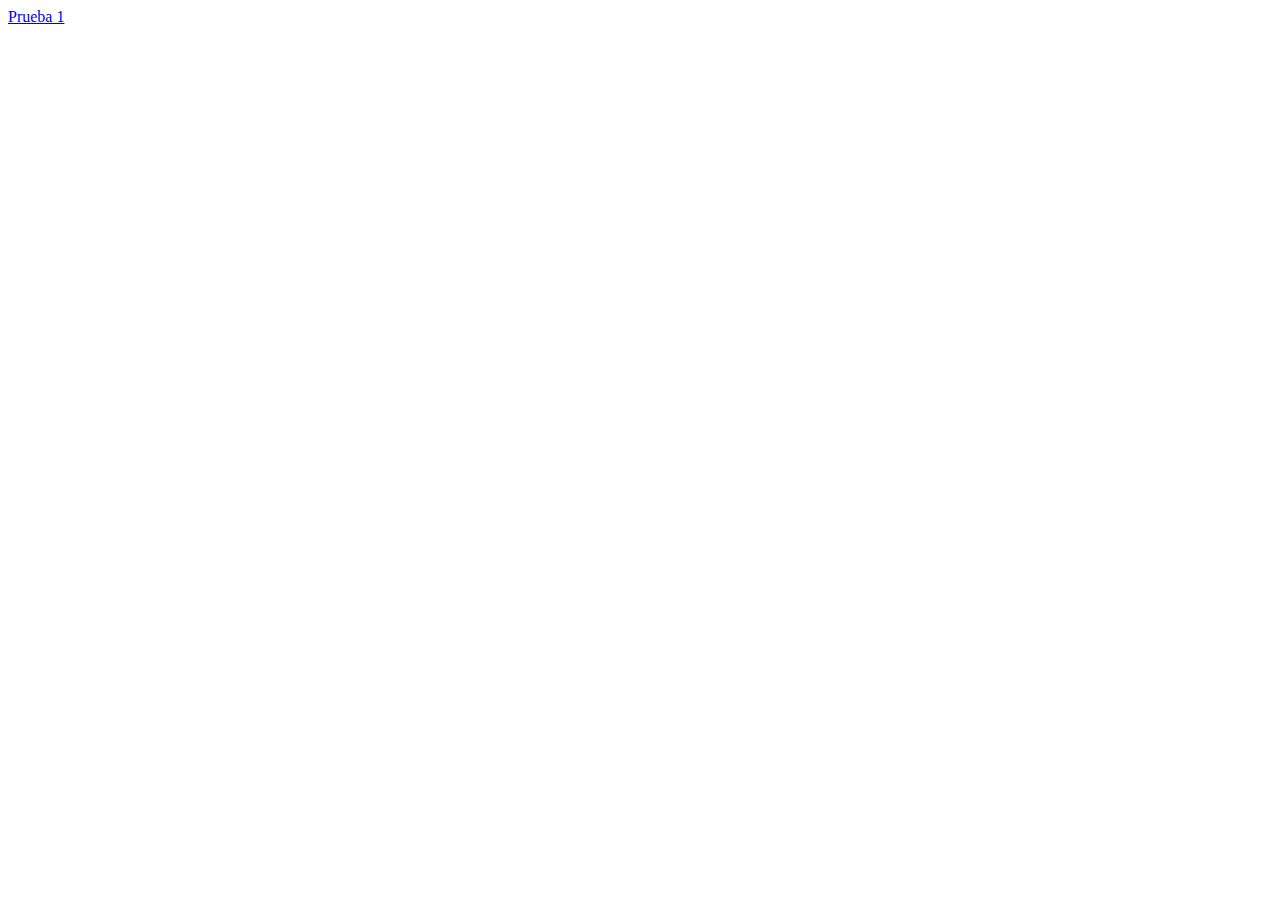
==== index.html @ 4e98b775 "Indice actualizado" ====
<!DOCTYPE html>
<html lang="en">
<head>
    <meta charset="UTF-8">
    <meta http-equiv="X-UA-Compatible" content="IE=edge">
    <meta name="viewport" content="width=device-width, initial-scale=1.0">
    <title>Hola Món</title>
    <!--Import Library-->
    <link rel="stylesheet" href="css/style.css">
    <script src="js/utils.js"></script>
</head>
<body>
    <a href="simple.html">Prueba 1</a>
    
</body>
</html>
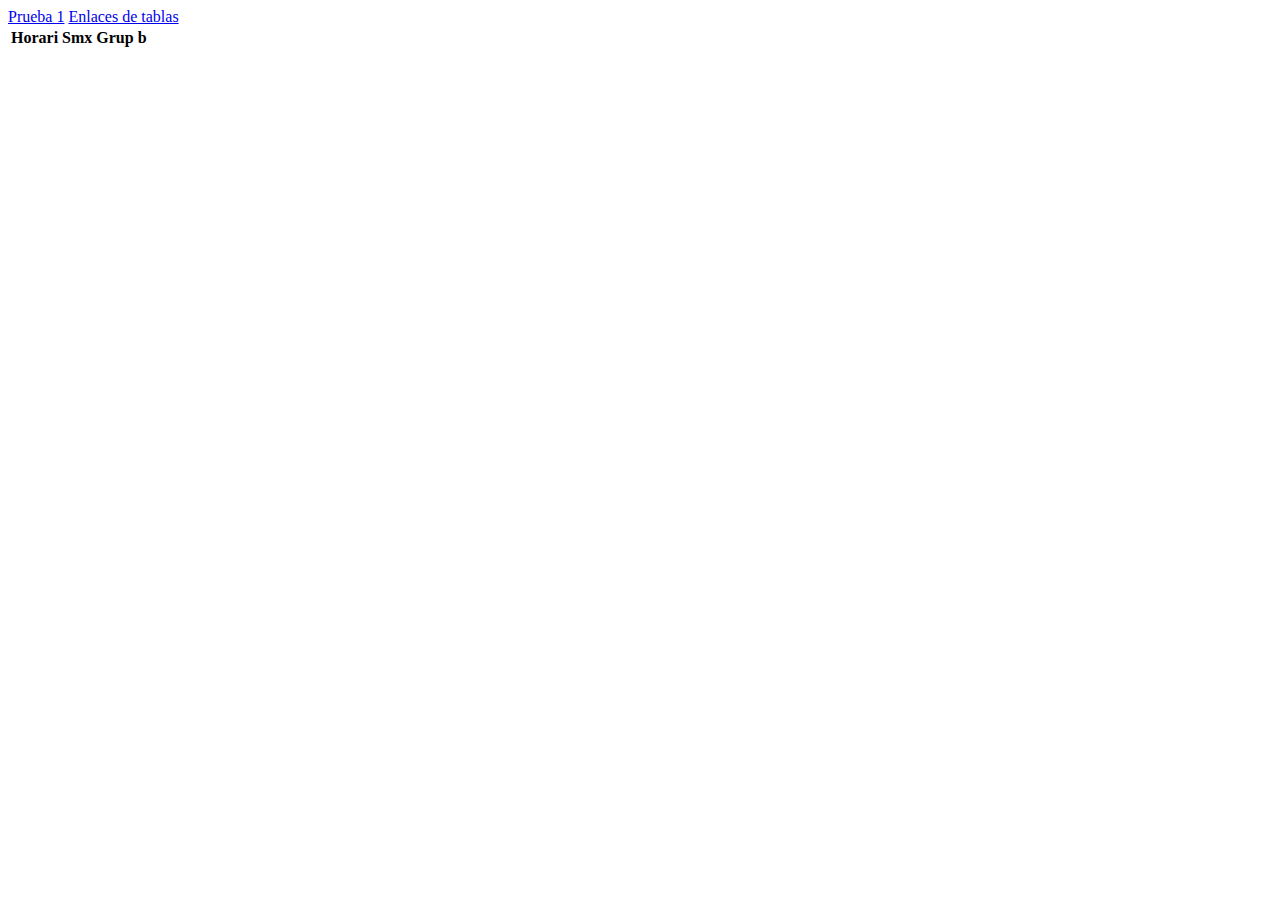
==== commit 6c34d041: "Tablas CSS" ====
--- a/index.html
+++ b/index.html
@@ -6,11 +6,25 @@
     <meta name="viewport" content="width=device-width, initial-scale=1.0">
     <title>Hola Món</title>
     <!--Import Library-->
-    <link rel="stylesheet" href="css/style.css">
     <script src="js/utils.js"></script>
 </head>
 <body>
     <a href="simple.html">Prueba 1</a>
-    
+    <a href="/tabla.html">Enlaces de tablas</a>
+
+<table>
+<thead>
+    <th>Horari Smx Grup b</th>
+        
+
+</thead>
+
+<tbody>
+
+
+
+</tbody>
+
+</table>  
 </body>
 </html>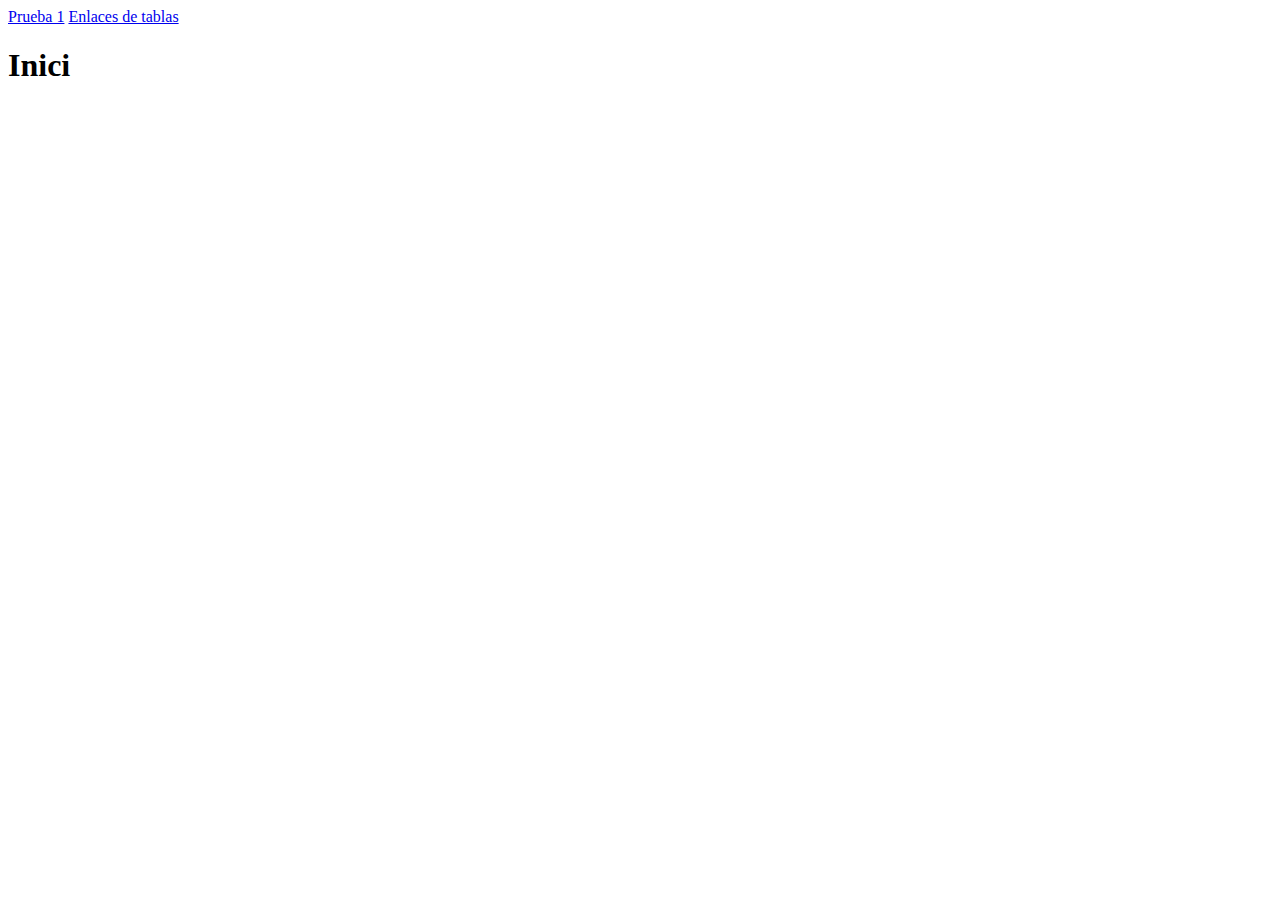
==== commit a50fef8e: "Index Fix" ====
--- a/index.html
+++ b/index.html
@@ -10,21 +10,12 @@
 </head>
 <body>
     <a href="simple.html">Prueba 1</a>
-    <a href="/tabla.html">Enlaces de tablas</a>
+    <a href="tabla.html">Enlaces de tablas</a>
 
-<table>
-<thead>
-    <th>Horari Smx Grup b</th>
+<h1>Inici</h1>
         
 
-</thead>
 
-<tbody>
-
-
-
-</tbody>
-
-</table>  
+  
 </body>
 </html>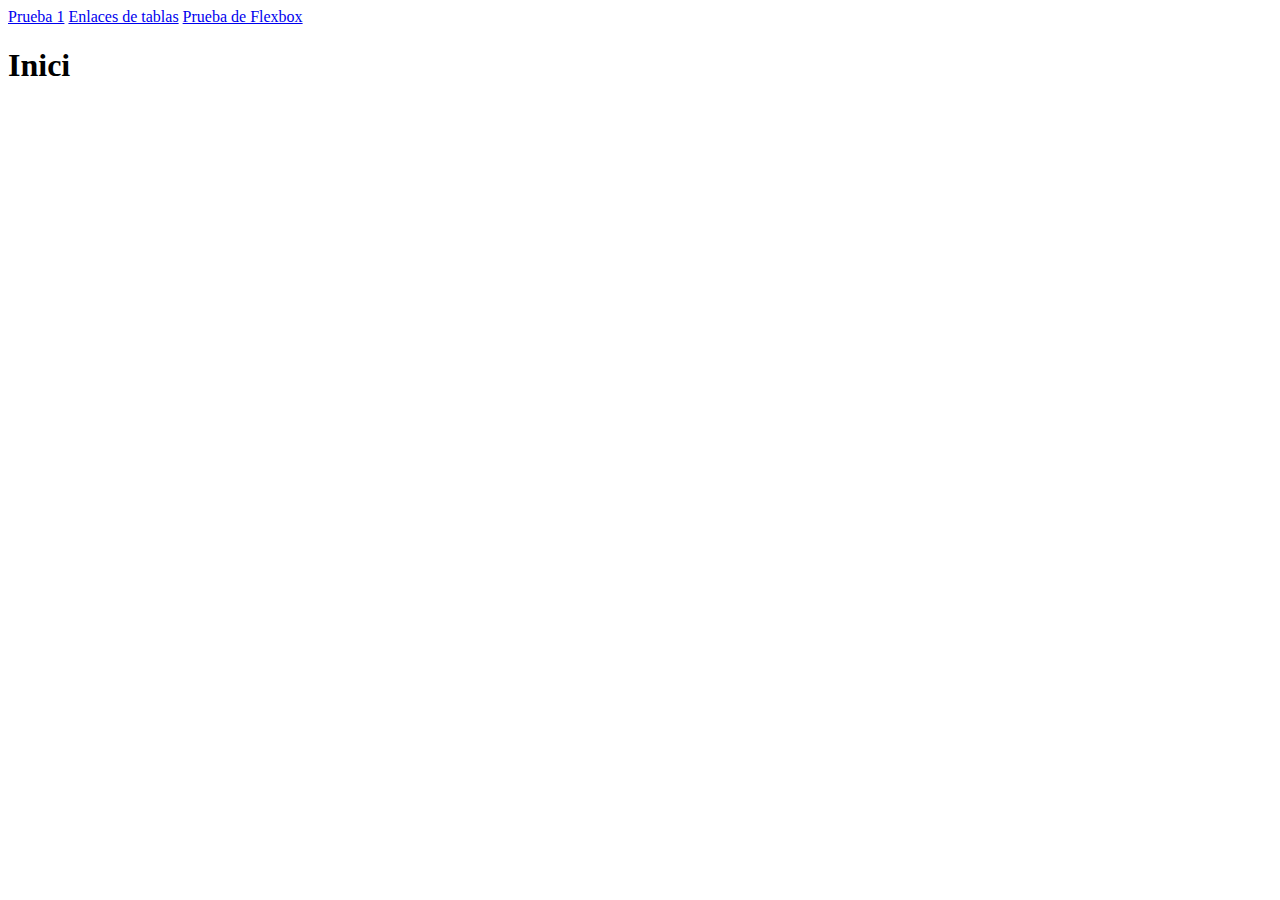
==== commit 72fb2023: "index" ====
--- a/index.html
+++ b/index.html
@@ -5,12 +5,16 @@
     <meta http-equiv="X-UA-Compatible" content="IE=edge">
     <meta name="viewport" content="width=device-width, initial-scale=1.0">
     <title>Hola Món</title>
+    <link rel="stylesheet" href=""
     <!--Import Library-->
     <script src="js/utils.js"></script>
 </head>
 <body>
-    <a href="simple.html">Prueba 1</a>
-    <a href="tabla.html">Enlaces de tablas</a>
+
+    <a href="simple.html" class="selecciona">Prueba 1</a>
+    <a href="tabla.html" class="selecciona">Enlaces de tablas</a>
+    <a href="flexbox.html"class="selecciona">Prueba de Flexbox</a>
+    
 
 <h1>Inici</h1>
         
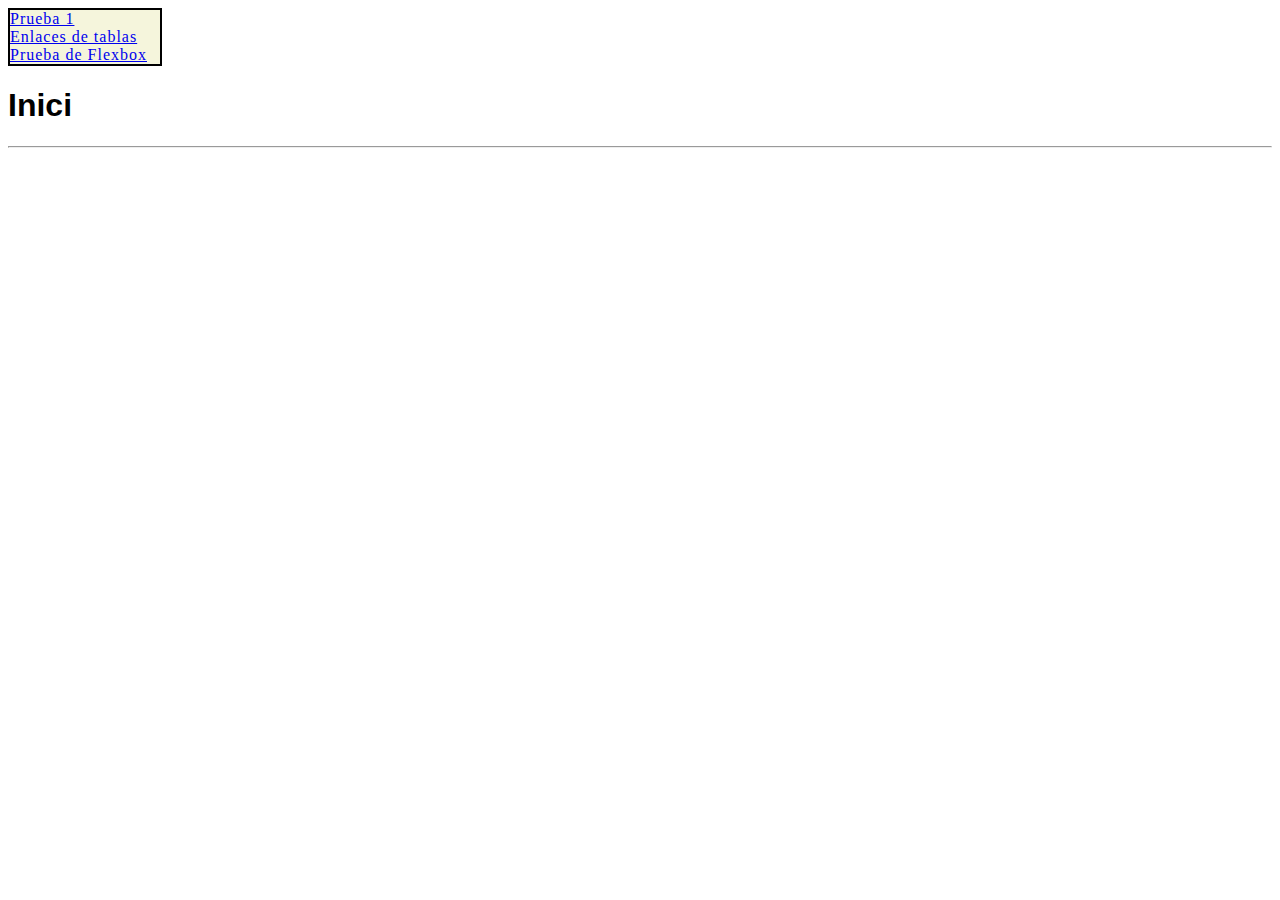
==== commit 5f457b39: "Index" ====
--- a/index.html
+++ b/index.html
@@ -5,18 +5,19 @@
     <meta http-equiv="X-UA-Compatible" content="IE=edge">
     <meta name="viewport" content="width=device-width, initial-scale=1.0">
     <title>Hola Món</title>
-    <link rel="stylesheet" href=""
+    <link rel="stylesheet" href="css/Index.css"
     <!--Import Library-->
     <script src="js/utils.js"></script>
 </head>
 <body>
-
+<div>
     <a href="simple.html" class="selecciona">Prueba 1</a>
     <a href="tabla.html" class="selecciona">Enlaces de tablas</a>
     <a href="flexbox.html"class="selecciona">Prueba de Flexbox</a>
     
-
+</div>
 <h1>Inici</h1>
+<hr>
         
 
 
--- a/css/Index.css
+++ b/css/Index.css
@@ -0,0 +1,17 @@
+div {
+    text-align:left;
+    color: wheat;
+    border: 2px black solid;
+    background-color: beige;
+    letter-spacing:1px ;
+    display: grid;
+    width: 150px;
+
+}
+
+h1 {
+
+
+    color: black;
+    font-family: 'Segoe UI', Tahoma, Geneva, Verdana, sans-serif;
+}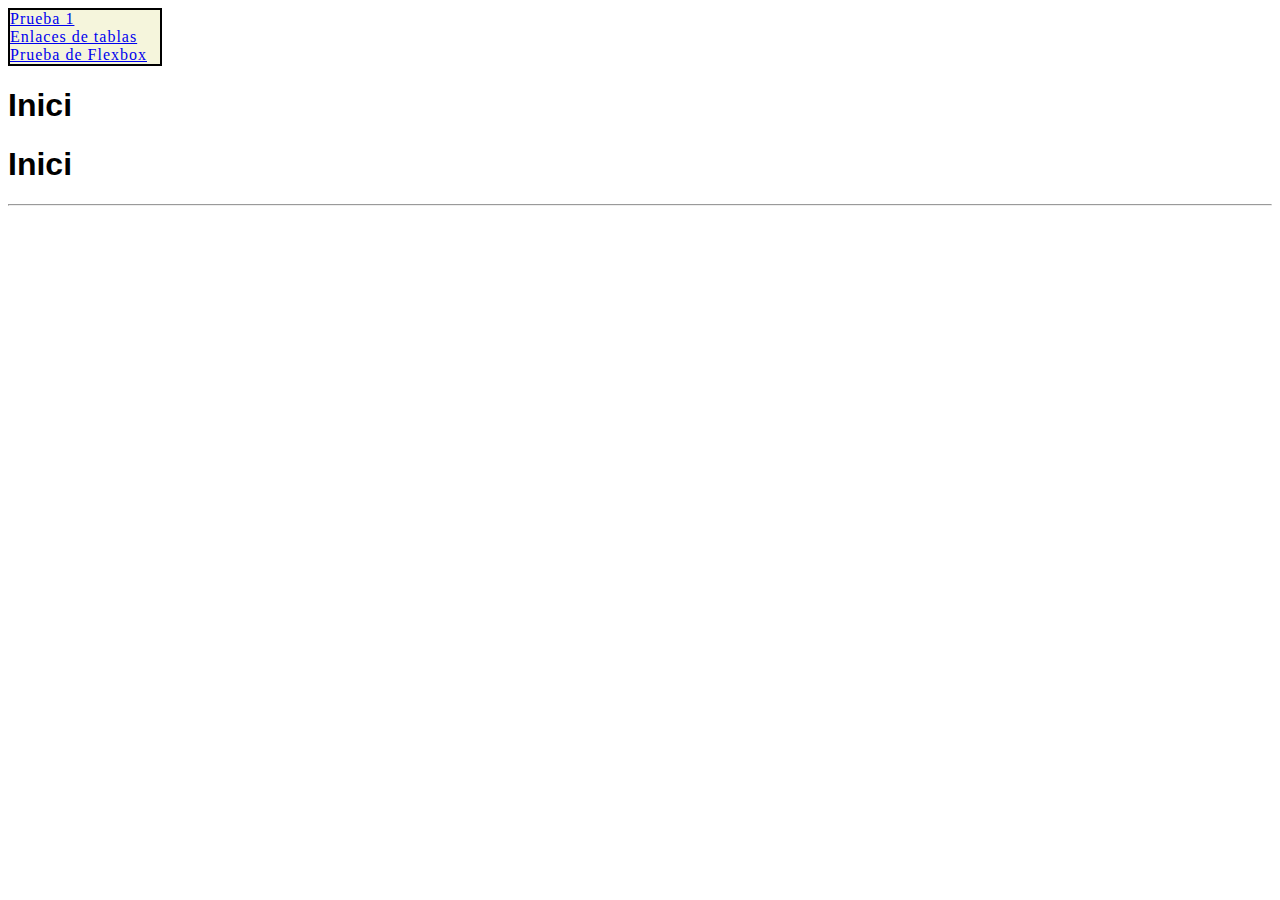
==== commit 8035a584: "index" ====
--- a/index.html
+++ b/index.html
@@ -17,6 +17,7 @@
     
 </div>
 <h1>Inici</h1>
+<h1>Inici</h1>
 <hr>
         
 
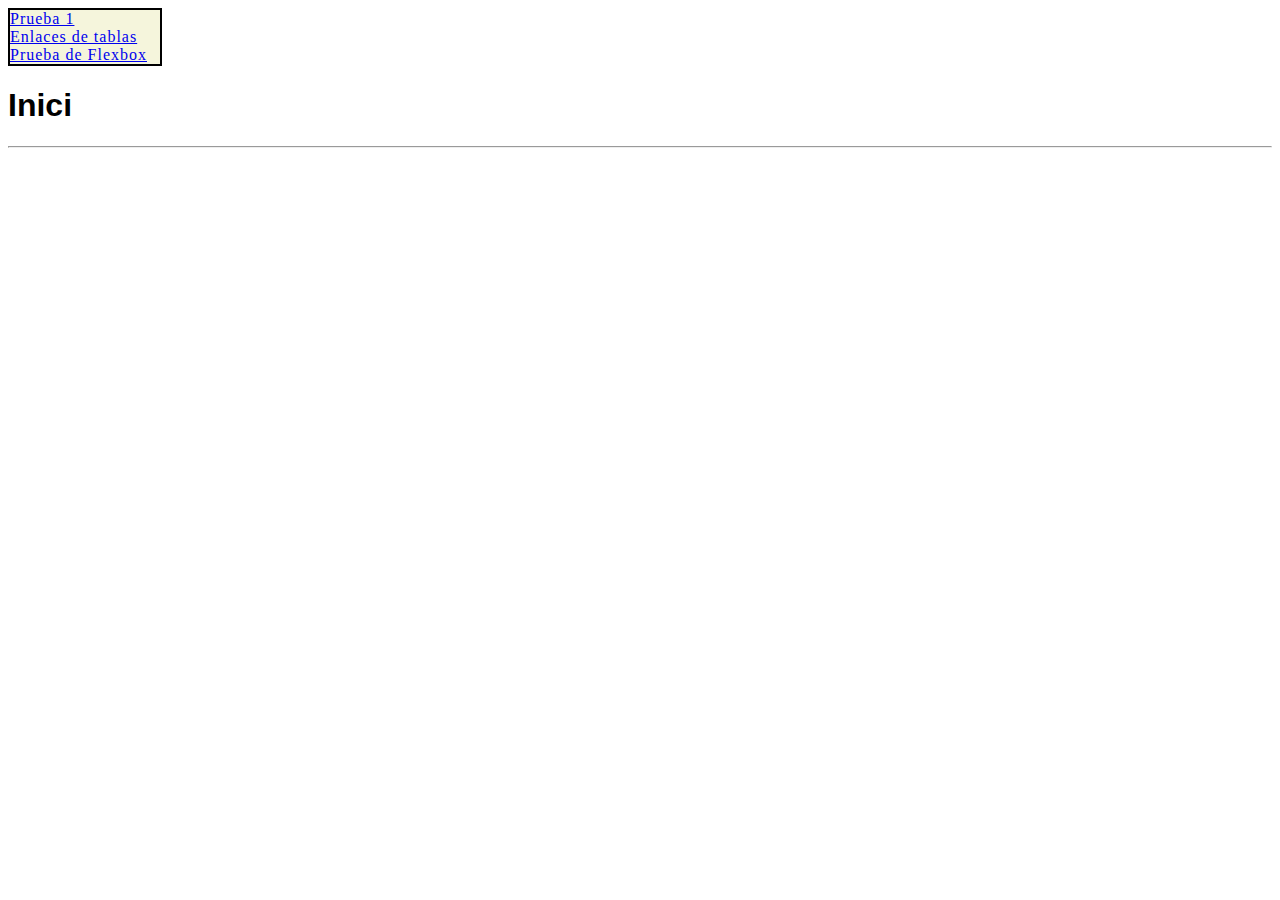
==== commit c8353663: "horio flex" ====
--- a/index.html
+++ b/index.html
@@ -17,7 +17,7 @@
     
 </div>
 <h1>Inici</h1>
-<h1>Inici</h1>
+
 <hr>
         
 
